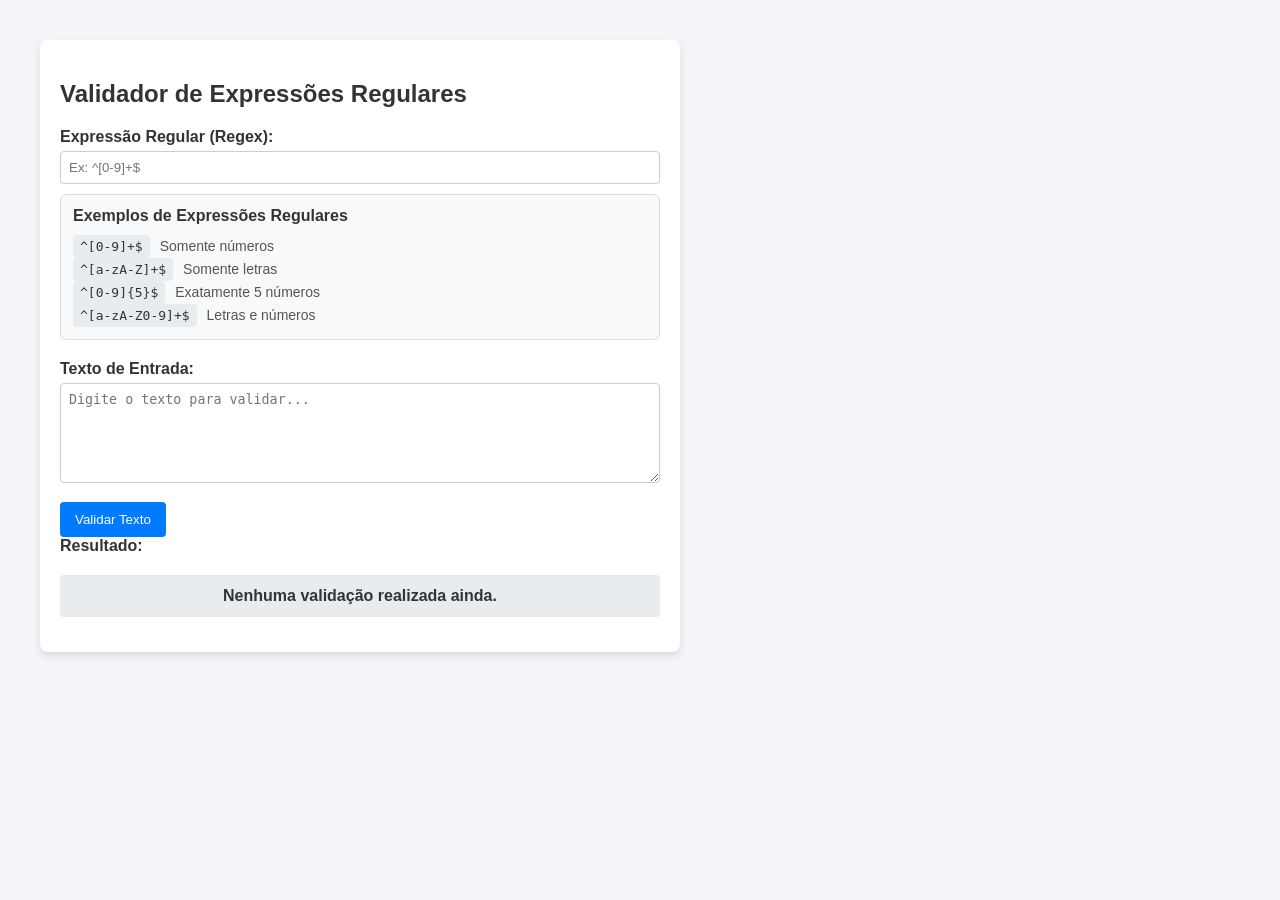
==== simuladorER.html @ f6215af6 "Add files via upload" ====
<!doctype html>
<html lang="pt-BR">
  <head>
    <meta charset="UTF-8" />
    <meta name="viewport" content="width=device-width, initial-scale=1.0" />
    <title>Validador de Regex</title>
    <link rel="stylesheet" href="style.css" />
  </head>
  <body>
    <div class="container">
      <h2>Validador de Expressões Regulares</h2>

      <div class="form-group">
        <label for="regexInput">Expressão Regular (Regex):</label>
        <input type="text" id="regexInput" placeholder="Ex: ^[0-9]+$" />
      </div>

      <div class="exemplos">
        <h3>Exemplos de Expressões Regulares</h3>
        <div class="exemplo">
          <code>^[0-9]+$</code> <span>Somente números</span>
        </div>
        <div class="exemplo">
          <code>^[a-zA-Z]+$</code> <span>Somente letras</span>
        </div>
        <div class="exemplo">
          <code>^[0-9]{5}$</code> <span>Exatamente 5 números</span>
        </div>
        <div class="exemplo">
          <code>^[a-zA-Z0-9]+$</code> <span>Letras e números</span>
        </div>
      </div>

      <div class="form-group">
        <label for="textInput">Texto de Entrada:</label>
        <textarea
          id="textInput"
          placeholder="Digite o texto para validar..."
        ></textarea>
      </div>

      <button id="btnTestar">Validar Texto</button>

      <div class="form-group">
        <label>Resultado:</label>
        <div id="resultado" class="neutro">
          Nenhuma validação realizada ainda.
        </div>
      </div>
    </div>

    <script src="script.js"></script>
  </body>
</html>
---- style.css ----
body {
    font-family: Arial, sans-serif;
    margin: 40px;
    background-color: #f4f4f9;
    color: #333;
}

.container {
    max-width: 600px;
    background: #fff;
    padding: 20px;
    border-radius: 8px;
    box-shadow: 0 4px 8px rgba(0,0,0,0.1);
}

.form-group {
    margin-bottom: 15px;
}

label {
    display: block;
    margin-bottom: 5px;
    font-weight: bold;
}

input[type="text"], textarea {
    width: 100%;
    padding: 8px;
    box-sizing: border-box;
    border: 1px solid #ccc;
    border-radius: 4px;
}

textarea {
    resize: vertical;
    height: 100px;
}

button {
    background-color: #007BFF;
    color: white;
    border: none;
    padding: 10px 15px;
    border-radius: 4px;
    cursor: pointer;
}

button:hover {
    background-color: #0056b3;
}

#resultado {
    margin-top: 20px;
    padding: 12px;
    border-radius: 4px;
    font-weight: bold;
    text-align: center;
}

.neutro {
    background: #e9ecef;
    color: #333;
    font-weight: normal;
}

.valido {
    background-color: #d4edda;
    color: #155724;
    border: 1px solid #c3e6cb;
}

.invalido {
    background-color: #f8d7da;
    color: #721c24;
    border: 1px solid #f5c6cb;
}

.exemplos {
margin-top: -5px;
margin-bottom: 20px;
padding: 12px;
background-color: #f8f9fa;
border: 1px solid #ddd;
border-radius: 6px;
}

.exemplos h3 {
margin-top: 0;
margin-bottom: 10px;
font-size: 16px;
}

.exemplo {
display: flex;
align-items: center;
gap: 10px;
margin-bottom: 8px;
}

.exemplo {
margin-bottom: 0;
}

.exemplo code {
background-color: #e9ecef;
padding: 4px 7px;
border-radius: 4px;
font-family: monospace;
}

.exemplo span {
color: #555;
font-size: 14px;
}
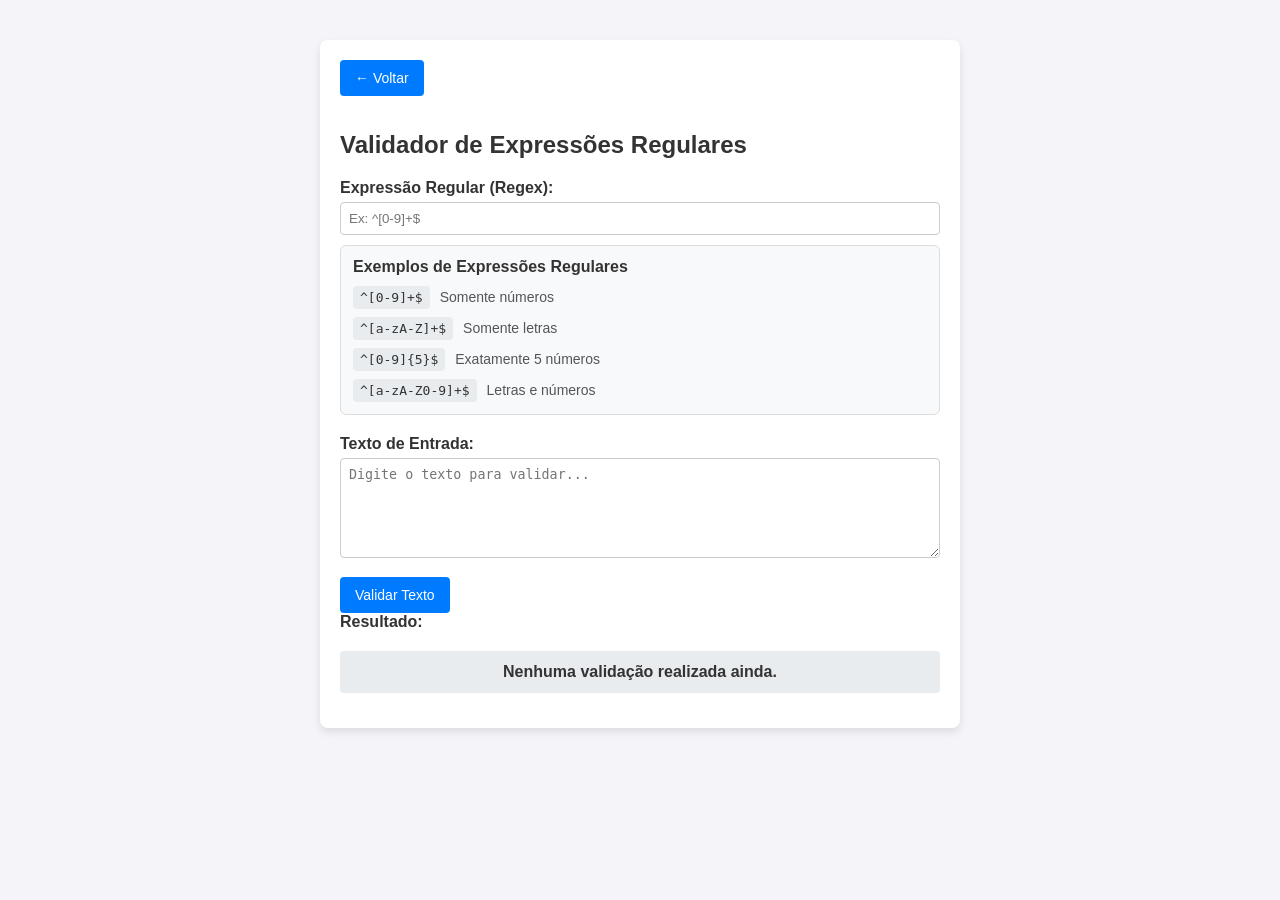
==== commit 616f1261: "changes to GR" ====
--- a/simuladorER.html
+++ b/simuladorER.html
@@ -8,6 +8,7 @@
   </head>
   <body>
     <div class="container">
+      <a href="index.html" class="btn-link" style="margin-bottom: 15px; display: inline-block;">&larr; Voltar</a>
       <h2>Validador de Expressões Regulares</h2>
 
       <div class="form-group">
--- a/style.css
+++ b/style.css
@@ -11,6 +11,20 @@
     padding: 20px;
     border-radius: 8px;
     box-shadow: 0 4px 8px rgba(0,0,0,0.1);
+    margin: 0 auto;
+}
+
+.main-container {
+    text-align: center;
+}
+
+.main-container p {
+    margin-bottom: 25px;
+    color: #555;
+}
+
+.actions {
+    margin-top: 20px;
 }
 
 .form-group {
@@ -36,16 +50,20 @@
     height: 100px;
 }
 
-button {
+button, .btn-link {
+    display: inline-block;
     background-color: #007BFF;
     color: white;
     border: none;
     padding: 10px 15px;
     border-radius: 4px;
     cursor: pointer;
+    text-decoration: none;
+    font-size: 14px;
+    font-family: Arial, sans-serif;
 }
 
-button:hover {
+button:hover, .btn-link:hover {
     background-color: #0056b3;
 }
 
@@ -76,39 +94,39 @@
 }
 
 .exemplos {
-margin-top: -5px;
-margin-bottom: 20px;
-padding: 12px;
-background-color: #f8f9fa;
-border: 1px solid #ddd;
-border-radius: 6px;
+    margin-top: -5px;
+    margin-bottom: 20px;
+    padding: 12px;
+    background-color: #f8f9fa;
+    border: 1px solid #ddd;
+    border-radius: 6px;
 }
 
 .exemplos h3 {
-margin-top: 0;
-margin-bottom: 10px;
-font-size: 16px;
+    margin-top: 0;
+    margin-bottom: 10px;
+    font-size: 16px;
 }
 
 .exemplo {
-display: flex;
-align-items: center;
-gap: 10px;
-margin-bottom: 8px;
+    display: flex;
+    align-items: center;
+    gap: 10px;
+    margin-bottom: 8px;
 }
 
-.exemplo {
-margin-bottom: 0;
+.exemplo:last-child {
+    margin-bottom: 0;
 }
 
 .exemplo code {
-background-color: #e9ecef;
-padding: 4px 7px;
-border-radius: 4px;
-font-family: monospace;
+    background-color: #e9ecef;
+    padding: 4px 7px;
+    border-radius: 4px;
+    font-family: monospace;
 }
 
 .exemplo span {
-color: #555;
-font-size: 14px;
+    color: #555;
+    font-size: 14px;
 }
